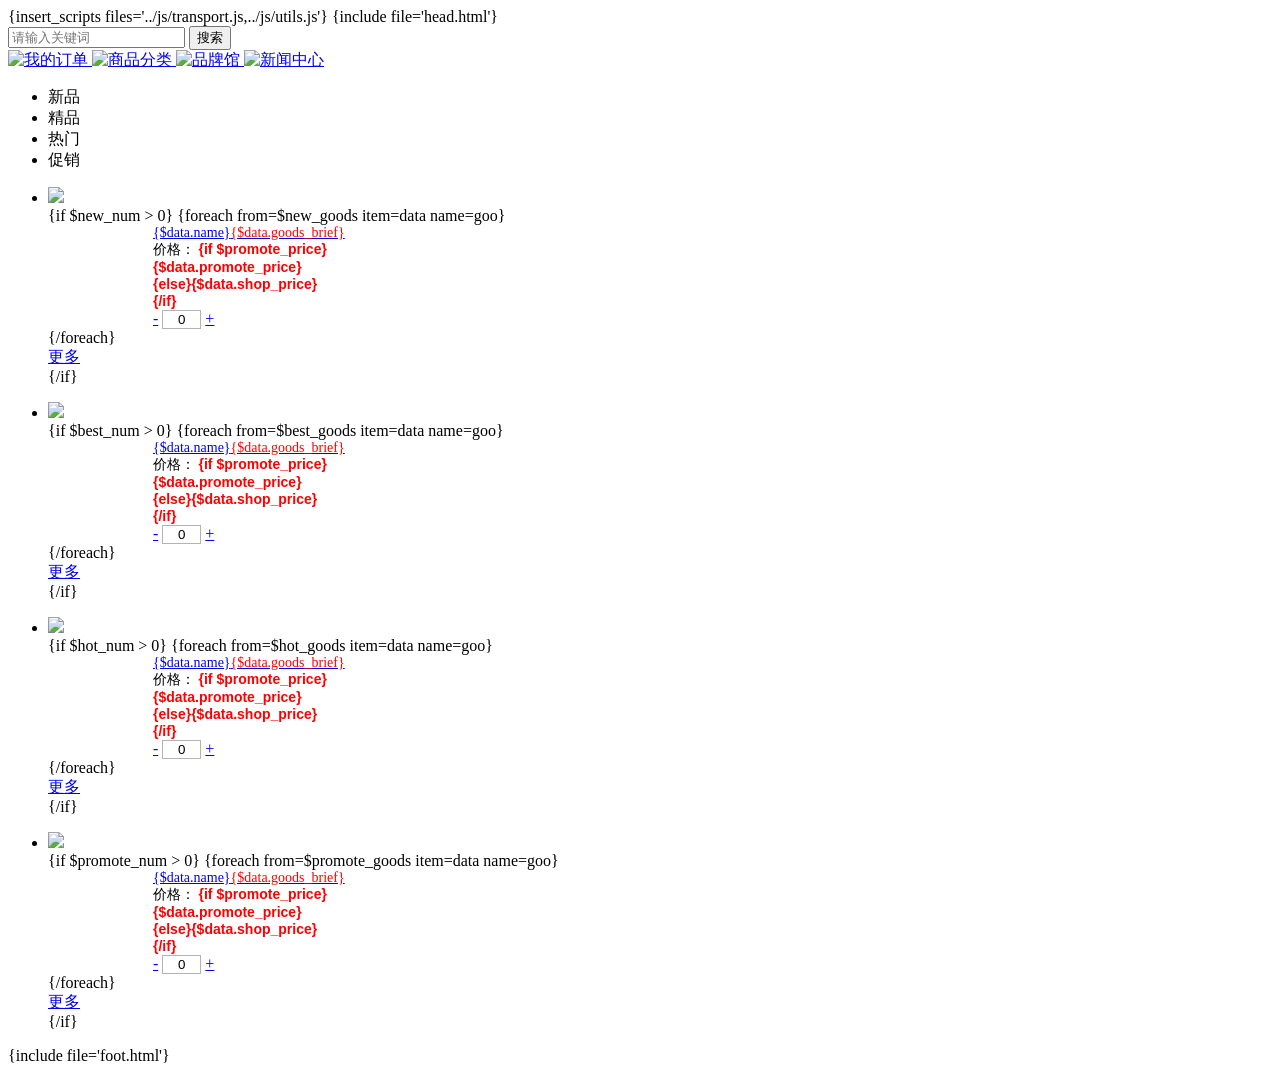
==== mobile/templates/index.html @ f30ea0b9 "first commit" ====
<!DOCTYPE html>
<html>
<head>
<title>{$shop_name}</title>
<meta http-equiv="Content-Type" content="text/html; charset=utf-8" />
<meta name="author" content="ecdaddy.com">
<meta name="viewport" content="width=device-width,initial-scale=1.0,maximum-scale=1.0,minimum-scale=1.0,user-scalable=0">
<meta name="apple-touch-fullscreen" content="yes">
<meta name="apple-mobile-web-app-capable" content="yes">
<meta name="apple-mobile-web-app-status-bar-style" content="black">
<meta name="format-detection" content="telephone=no">
<link rel="stylesheet" type="text/css" href="style/base.css?v=mzw" />
<style type="text/css">
#scroller { width:1280px; height:100%; float:left;}
#wrapper {width:320px; height:104px;float:left;}
.lbt{width:320px;margin:0 auto;height:104px;position:relative;overflow:hidden;}
.lbt ol{position:absolute;width:320px;height:4px;top:100px;left:0}
.lbt ol li {width:80px;height:4px;background:#ccc;float:left}
.lbt ol .on {background:#f60}
.lbt ul {position:absolute;top:0;left:0;width:2000px}
.lbt ul a {display:block}
.lbt ul li img {float:left;width:320px;height:100px}
</style>
<script src="js/iscroll.js"></script>
<script type="text/javascript">
    var myScroll;
    function loaded() {
        myScroll = new iScroll('wrapper', {
            snap: true,
            momentum: false,
            hScrollbar: false,
            onScrollEnd: function () {
document.querySelector('#indicator > li.on').className = '';
document.querySelector('#indicator > li:nth-child(' + (this.currPageX+1) + ')').className = 'on';
}
        });
    }
    document.addEventListener('DOMContentLoaded', loaded, false);
    setInterval(function(){  
        if(myScroll.currPageX==3){
            myScroll.scrollToPage(0, 0);
        }else{
            myScroll.scrollToPage('next', 0);}
    },5000);
</script>
{insert_scripts files='../js/transport.js,../js/utils.js'}
<script type="text/javascript">
function setTab(m,n){
	var tli=document.getElementById("menu"+m).getElementsByTagName("li");
	var mli=document.getElementById("main"+m).getElementsByTagName("ul");
	for(i=0;i<tli.length;i++){
		tli[i].className=i==n?"hover":"";
		mli[i].style.display=i==n?"block":"none";
	}
}
function add_num(rec_id,goods_id){
	document.getElementById("goods_number_"+rec_id+"").value++;
	var number = document.getElementById("goods_number_"+rec_id+"").value;
	//Ajax.call('cart.php', 'act=update_group_cart&rec_id=' + rec_id +'&number=' + number+'&goods_id=' + goods_id, changePriceResponse, 'GET', 'JSON');
	Ajax.call('cart.php?act=update_group_cart', 'rec_id=' + rec_id +'&number=' + number+'&goods_id=' + goods_id, changePriceResponse, 'GET', 'JSON');

}

function red_num(rec_id,goods_id){
	if (document.getElementById("goods_number_"+rec_id+"").value>=1){
		document.getElementById("goods_number_"+rec_id+"").value--;
	}
	var number = document.getElementById("goods_number_"+rec_id+"").value;
	Ajax.call('cart.php', 'act=update_group_cart&rec_id=' + rec_id +'&number=' + number+'&goods_id=' + goods_id, changePriceResponse, 'GET', 'JSON');
}

function change_price(rec_id,goods_id){
	var number = document.getElementById("goods_number_"+rec_id+"").value;
	Ajax.call('cart.php','act=update_group_cart&rec_id=' + rec_id +'&number=' + number+'&goods_id=' + goods_id, changePriceResponse, 'GET', 'JSON');
}

function changePriceResponse(result){
	document.getElementById('cartnum').innerHTML = result.cartnum;
}
</script>
</script>
</head>
<body>
{include file='head.html'}
<form name="searchForm" method="get" action="search.php" class="search">
	<input name="keywords" id="keyword" type="text" class="keyword" value="" placeholder="请输入关键词">
	<input type="submit" value="搜索" class="search-button">
</form>


<div class="activities ">
	<div class="container">
		<div class="list hm mtm menu">
        <a href="user.php?act=order_list">
        <img src="images/m1.png" alt="我的订单">
        </a>
        <a href="category.php">
        <img src="images/m2.png" alt="商品分类">
        </a>
        <a href="brands.php">
        <img src="images/m3.png" alt="品牌馆">
        </a>
        <a href="article.php">
        <img src="images/m4.png"  alt="新闻中心">
        </a>
		</div>
        
	</div>
</div>


<div id="hot">
	<div class="mt">
		<ul class="menu0" id="menu0">
        	<li onClick="setTab(0,0)" class="hover"><span>新品</span> <em></em></li>
			<li onClick="setTab(0,1)"><span>精品</span> <em></em></li>
			<li onClick="setTab(0,2)"><span>热门</span><em></em></li>
            <li onClick="setTab(0,3)"><span>促销</span><em></em></li>
		</ul>
	</div>
	<div class="main" id="main0">
		<ul class="block">
			<li>
				<div class="mc">
					<div class="t-lists">
                    <div class="hm"><a href="brands.php"> <img src="images/ad1.jpg"/> </a></div>
         {if $new_num > 0}
						{foreach from=$new_goods item=data name=goo} 
						<div class="box{if $smarty.foreach.goo.iteration == 1} first{/if}">
							<table cellspacing="0" cellpadding="0" class="tab" width="95%" >
								<tbody>
									<tr>
										<td class="p-img" style="float:none;" width="105px"><a href="goods.php?id={$data.id}"><img src="../{$data.thumb}"  alt=""/></a></td>
										<td  valign="top" class="text"><div class="p-name" style="color: #3C3C3C;font-size: 0.875em;" ><a href="goods.php?id={$data.id}">{$data.name}<font color="red">{$data.goods_brief}</font></a> </div>
											<div class="p-name" style="width:180px;font-size: 0.875em;"><span>价格： <font color="red" style="font-family:Arial;font-weight:bold"> {if $promote_price}{$data.promote_price}{else}{$data.shop_price}{/if}</font></span></div>
                                            <div class="p-detail" >
                                            <a href="javascript:;" class="btn_num" onClick="red_num({$data.id},{$data.id});" title="减少数量">-</a> 
						<input type="text" name="goods_number[{$data.id}]" id="goods_number_{$data.id}" value="0" size="3" style="text-align:center;border: 1px solid #b3b3b3;" onBlur="change_price({$data.id},{$data.id})" />
						 <a href="javascript:;" class="btn_num" onClick="add_num({$data.id},{$data.id})" title="增加数量" >+</a>
                         </div>
                                            </td>
									</tr>
								</tbody>
							</table>
						</div>
						</a> {/foreach} <a href="goods_list.php?type=new">
						<div class="box last">更多</div>
						</a> {/if} </div>
				</div>
			</li>
		</ul>
        <ul>
			<li>
				<div class="mc">
					<div class="t-lists">
                    <div class="hm"><a href="brands.php"> <img src="images/ad2.jpg"/> </a></div>
                     {if $best_num > 0}
						{foreach from=$best_goods item=data name=goo} <div class="box{if $smarty.foreach.goo.iteration == 1} first{/if}">
							<table cellspacing="0" cellpadding="0" class="tab" width="95%" >
								<tbody>
									<tr>
										<td class="p-img" style="float:none;" width="105px"><a href="goods.php?id={$data.id}"><img src="../{$data.thumb}"  alt=""/></a></td>
										<td  valign="top" class="text"><div class="p-name" style="color: #3C3C3C;font-size: 0.875em;" ><a href="goods.php?id={$data.id}">{$data.name}<font color="red">{$data.goods_brief}</font></a> </div>
											<div class="p-name" style="width:180px;font-size: 0.875em;"><span>价格： <font color="red" style="font-family:Arial;font-weight:bold"> {if $promote_price}{$data.promote_price}{else}{$data.shop_price}{/if}</font></span></div>
                                            <div class="p-detail" >
                                            <a href="javascript:;" class="btn_num" onClick="red_num({$data.id},{$data.id});" title="减少数量">-</a> 
						<input type="text" name="goods_number[{$data.id}]" id="goods_number_{$data.id}" value="0" size="3" style="text-align:center;border: 1px solid #b3b3b3;" onBlur="change_price({$data.id},{$data.id})" />
						 <a href="javascript:;" class="btn_num" onClick="add_num({$data.id},{$data.id})" title="增加数量" >+</a>
                         </div>
                                            </td>
									</tr>
								</tbody>
							</table>
						</div> {/foreach} <a href="goods_list.php?type=best">
						<div class="box last">更多</div>
						</a> {/if} </div>
				</div>
			</li>
		</ul>
		<ul>
			<li>
				<div class="mc">
					<div class="t-lists">
                    <div class="hm"><a href="brands.php"> <img src="images/ad3.jpg"/> </a></div>
                    {if $hot_num > 0}
						{foreach from=$hot_goods item=data name=goo} <div class="box{if $smarty.foreach.goo.iteration == 1} first{/if}">
							<table cellspacing="0" cellpadding="0" class="tab" width="95%" >
								<tbody>
									<tr>
										<td class="p-img" style="float:none;" width="105px"><a href="goods.php?id={$data.id}"><img src="../{$data.thumb}"  alt=""/></a></td>
										<td  valign="top" class="text"><div class="p-name" style="color: #3C3C3C;font-size: 0.875em;" ><a href="goods.php?id={$data.id}">{$data.name}<font color="red">{$data.goods_brief}</font></a> </div>
											<div class="p-name" style="width:180px;font-size: 0.875em;"><span>价格： <font color="red" style="font-family:Arial;font-weight:bold"> {if $promote_price}{$data.promote_price}{else}{$data.shop_price}{/if}</font></span></div>
                                            <div class="p-detail" >
                                            <a href="javascript:;" class="btn_num" onClick="red_num({$data.id},{$data.id});" title="减少数量">-</a> 
						<input type="text" name="goods_number[{$data.id}]" id="goods_number_{$data.id}" value="0" size="3" style="text-align:center;border: 1px solid #b3b3b3;" onBlur="change_price({$data.id},{$data.id})" />
						 <a href="javascript:;" class="btn_num" onClick="add_num({$data.id},{$data.id})" title="增加数量" >+</a>
                         </div>
                                            </td>
									</tr>
								</tbody>
							</table>
						</div> {/foreach} <a href="goods_list.php?type=hot">
						<div class="box last">更多</div>
						</a> {/if} </div>
				</div>
			</li>
		</ul>
        <ul>
			<li>
				<div class="mc">
					<div class="t-lists">
                    <div class="hm"><a href="brands.php"> <img src="images/ad4.jpg"/> </a></div>
                    {if $promote_num > 0}
						{foreach from=$promote_goods item=data name=goo}<div class="box{if $smarty.foreach.goo.iteration == 1} first{/if}">
							<table cellspacing="0" cellpadding="0" class="tab" width="95%" >
								<tbody>
									<tr>
										<td class="p-img" style="float:none;" width="105px"><a href="goods.php?id={$data.id}"><img src="../{$data.thumb}"  alt=""/></a></td>
										<td  valign="top" class="text"><div class="p-name" style="color: #3C3C3C;font-size: 0.875em;" ><a href="goods.php?id={$data.id}">{$data.name}<font color="red">{$data.goods_brief}</font></a> </div>
											<div class="p-name" style="width:180px;font-size: 0.875em;"><span>价格： <font color="red" style="font-family:Arial;font-weight:bold"> {if $promote_price}{$data.promote_price}{else}{$data.shop_price}{/if}</font></span></div>
                                            <div class="p-detail" >
                                            <a href="javascript:;" class="btn_num" onClick="red_num({$data.id},{$data.id});" title="减少数量">-</a> 
						<input type="text" name="goods_number[{$data.id}]" id="goods_number_{$data.id}" value="0" size="3" style="text-align:center;border: 1px solid #b3b3b3;" onBlur="change_price({$data.id},{$data.id})" />
						 <a href="javascript:;" class="btn_num" onClick="add_num({$data.id},{$data.id})" title="增加数量" >+</a>
                         </div>
                                            </td>
									</tr>
								</tbody>
							</table>
						</div>{/foreach} <a href="goods_list.php?type=promote">
						<div class="box last">更多</div>
						</a> {/if} </div>
				</div>
			</li>
		</ul>
		
	</div>
</div>

{include file='foot.html'}
</body>
</html>
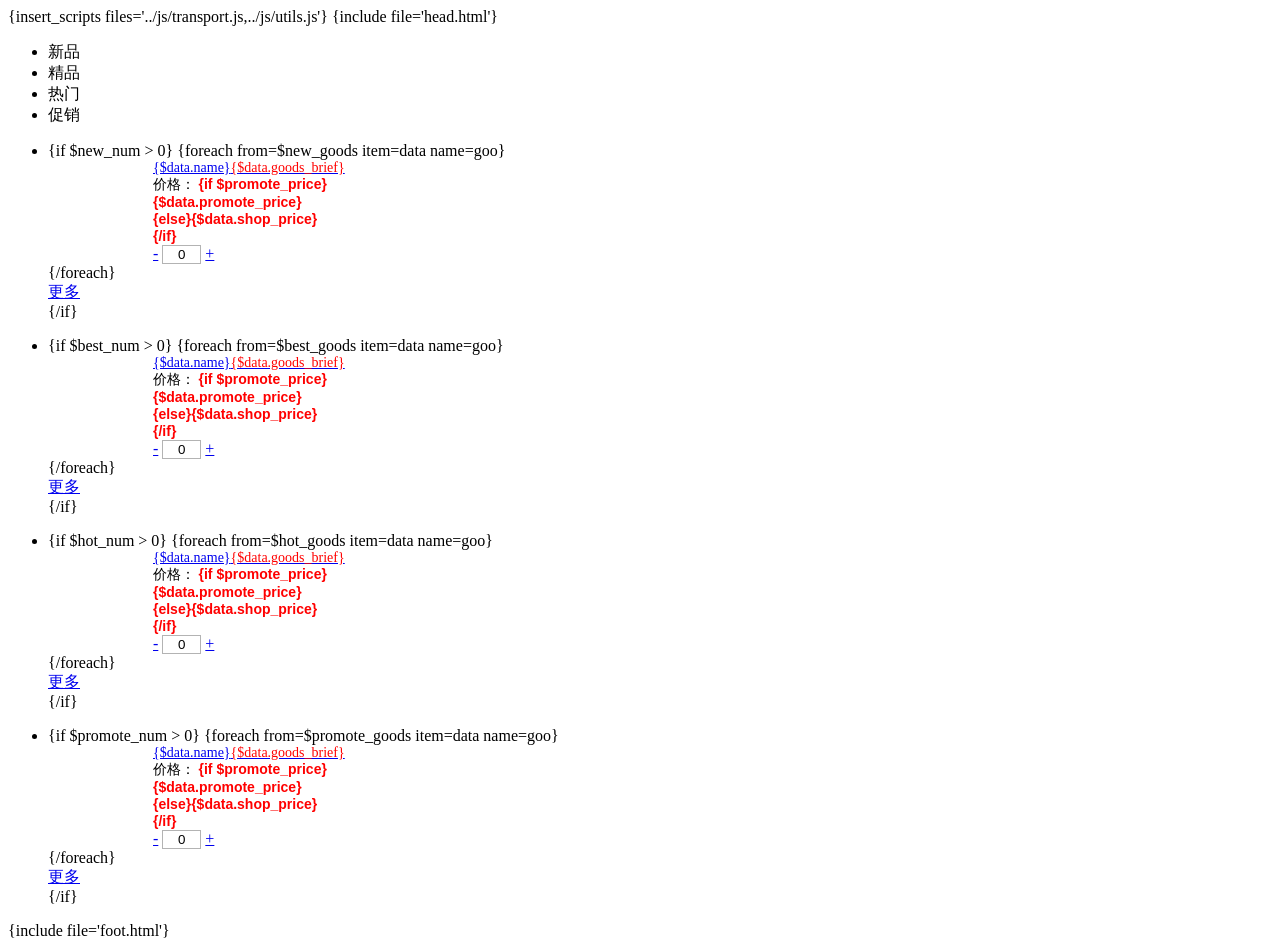
==== commit d8f020d4: "修改了商城手机端ui" ====
--- a/mobile/templates/index.html
+++ b/mobile/templates/index.html
@@ -36,7 +36,7 @@
         });
     }
     document.addEventListener('DOMContentLoaded', loaded, false);
-    setInterval(function(){  
+    setInterval(function(){
         if(myScroll.currPageX==3){
             myScroll.scrollToPage(0, 0);
         }else{
@@ -82,31 +82,6 @@
 </head>
 <body>
 {include file='head.html'}
-<form name="searchForm" method="get" action="search.php" class="search">
-	<input name="keywords" id="keyword" type="text" class="keyword" value="" placeholder="请输入关键词">
-	<input type="submit" value="搜索" class="search-button">
-</form>
-
-
-<div class="activities ">
-	<div class="container">
-		<div class="list hm mtm menu">
-        <a href="user.php?act=order_list">
-        <img src="images/m1.png" alt="我的订单">
-        </a>
-        <a href="category.php">
-        <img src="images/m2.png" alt="商品分类">
-        </a>
-        <a href="brands.php">
-        <img src="images/m3.png" alt="品牌馆">
-        </a>
-        <a href="article.php">
-        <img src="images/m4.png"  alt="新闻中心">
-        </a>
-		</div>
-        
-	</div>
-</div>
 
 
 <div id="hot">
@@ -123,9 +98,8 @@
 			<li>
 				<div class="mc">
 					<div class="t-lists">
-                    <div class="hm"><a href="brands.php"> <img src="images/ad1.jpg"/> </a></div>
          {if $new_num > 0}
-						{foreach from=$new_goods item=data name=goo} 
+						{foreach from=$new_goods item=data name=goo}
 						<div class="box{if $smarty.foreach.goo.iteration == 1} first{/if}">
 							<table cellspacing="0" cellpadding="0" class="tab" width="95%" >
 								<tbody>
@@ -134,7 +108,7 @@
 										<td  valign="top" class="text"><div class="p-name" style="color: #3C3C3C;font-size: 0.875em;" ><a href="goods.php?id={$data.id}">{$data.name}<font color="red">{$data.goods_brief}</font></a> </div>
 											<div class="p-name" style="width:180px;font-size: 0.875em;"><span>价格： <font color="red" style="font-family:Arial;font-weight:bold"> {if $promote_price}{$data.promote_price}{else}{$data.shop_price}{/if}</font></span></div>
                                             <div class="p-detail" >
-                                            <a href="javascript:;" class="btn_num" onClick="red_num({$data.id},{$data.id});" title="减少数量">-</a> 
+                                            <a href="javascript:;" class="btn_num" onClick="red_num({$data.id},{$data.id});" title="减少数量">-</a>
 						<input type="text" name="goods_number[{$data.id}]" id="goods_number_{$data.id}" value="0" size="3" style="text-align:center;border: 1px solid #b3b3b3;" onBlur="change_price({$data.id},{$data.id})" />
 						 <a href="javascript:;" class="btn_num" onClick="add_num({$data.id},{$data.id})" title="增加数量" >+</a>
                          </div>
@@ -153,7 +127,6 @@
 			<li>
 				<div class="mc">
 					<div class="t-lists">
-                    <div class="hm"><a href="brands.php"> <img src="images/ad2.jpg"/> </a></div>
                      {if $best_num > 0}
 						{foreach from=$best_goods item=data name=goo} <div class="box{if $smarty.foreach.goo.iteration == 1} first{/if}">
 							<table cellspacing="0" cellpadding="0" class="tab" width="95%" >
@@ -163,7 +136,7 @@
 										<td  valign="top" class="text"><div class="p-name" style="color: #3C3C3C;font-size: 0.875em;" ><a href="goods.php?id={$data.id}">{$data.name}<font color="red">{$data.goods_brief}</font></a> </div>
 											<div class="p-name" style="width:180px;font-size: 0.875em;"><span>价格： <font color="red" style="font-family:Arial;font-weight:bold"> {if $promote_price}{$data.promote_price}{else}{$data.shop_price}{/if}</font></span></div>
                                             <div class="p-detail" >
-                                            <a href="javascript:;" class="btn_num" onClick="red_num({$data.id},{$data.id});" title="减少数量">-</a> 
+                                            <a href="javascript:;" class="btn_num" onClick="red_num({$data.id},{$data.id});" title="减少数量">-</a>
 						<input type="text" name="goods_number[{$data.id}]" id="goods_number_{$data.id}" value="0" size="3" style="text-align:center;border: 1px solid #b3b3b3;" onBlur="change_price({$data.id},{$data.id})" />
 						 <a href="javascript:;" class="btn_num" onClick="add_num({$data.id},{$data.id})" title="增加数量" >+</a>
                          </div>
@@ -181,7 +154,6 @@
 			<li>
 				<div class="mc">
 					<div class="t-lists">
-                    <div class="hm"><a href="brands.php"> <img src="images/ad3.jpg"/> </a></div>
                     {if $hot_num > 0}
 						{foreach from=$hot_goods item=data name=goo} <div class="box{if $smarty.foreach.goo.iteration == 1} first{/if}">
 							<table cellspacing="0" cellpadding="0" class="tab" width="95%" >
@@ -191,7 +163,7 @@
 										<td  valign="top" class="text"><div class="p-name" style="color: #3C3C3C;font-size: 0.875em;" ><a href="goods.php?id={$data.id}">{$data.name}<font color="red">{$data.goods_brief}</font></a> </div>
 											<div class="p-name" style="width:180px;font-size: 0.875em;"><span>价格： <font color="red" style="font-family:Arial;font-weight:bold"> {if $promote_price}{$data.promote_price}{else}{$data.shop_price}{/if}</font></span></div>
                                             <div class="p-detail" >
-                                            <a href="javascript:;" class="btn_num" onClick="red_num({$data.id},{$data.id});" title="减少数量">-</a> 
+                                            <a href="javascript:;" class="btn_num" onClick="red_num({$data.id},{$data.id});" title="减少数量">-</a>
 						<input type="text" name="goods_number[{$data.id}]" id="goods_number_{$data.id}" value="0" size="3" style="text-align:center;border: 1px solid #b3b3b3;" onBlur="change_price({$data.id},{$data.id})" />
 						 <a href="javascript:;" class="btn_num" onClick="add_num({$data.id},{$data.id})" title="增加数量" >+</a>
                          </div>
@@ -209,7 +181,6 @@
 			<li>
 				<div class="mc">
 					<div class="t-lists">
-                    <div class="hm"><a href="brands.php"> <img src="images/ad4.jpg"/> </a></div>
                     {if $promote_num > 0}
 						{foreach from=$promote_goods item=data name=goo}<div class="box{if $smarty.foreach.goo.iteration == 1} first{/if}">
 							<table cellspacing="0" cellpadding="0" class="tab" width="95%" >
@@ -219,7 +190,7 @@
 										<td  valign="top" class="text"><div class="p-name" style="color: #3C3C3C;font-size: 0.875em;" ><a href="goods.php?id={$data.id}">{$data.name}<font color="red">{$data.goods_brief}</font></a> </div>
 											<div class="p-name" style="width:180px;font-size: 0.875em;"><span>价格： <font color="red" style="font-family:Arial;font-weight:bold"> {if $promote_price}{$data.promote_price}{else}{$data.shop_price}{/if}</font></span></div>
                                             <div class="p-detail" >
-                                            <a href="javascript:;" class="btn_num" onClick="red_num({$data.id},{$data.id});" title="减少数量">-</a> 
+                                            <a href="javascript:;" class="btn_num" onClick="red_num({$data.id},{$data.id});" title="减少数量">-</a>
 						<input type="text" name="goods_number[{$data.id}]" id="goods_number_{$data.id}" value="0" size="3" style="text-align:center;border: 1px solid #b3b3b3;" onBlur="change_price({$data.id},{$data.id})" />
 						 <a href="javascript:;" class="btn_num" onClick="add_num({$data.id},{$data.id})" title="增加数量" >+</a>
                          </div>
@@ -233,10 +204,10 @@
 				</div>
 			</li>
 		</ul>
-		
+
 	</div>
 </div>
 
 {include file='foot.html'}
 </body>
-</html>+</html>
